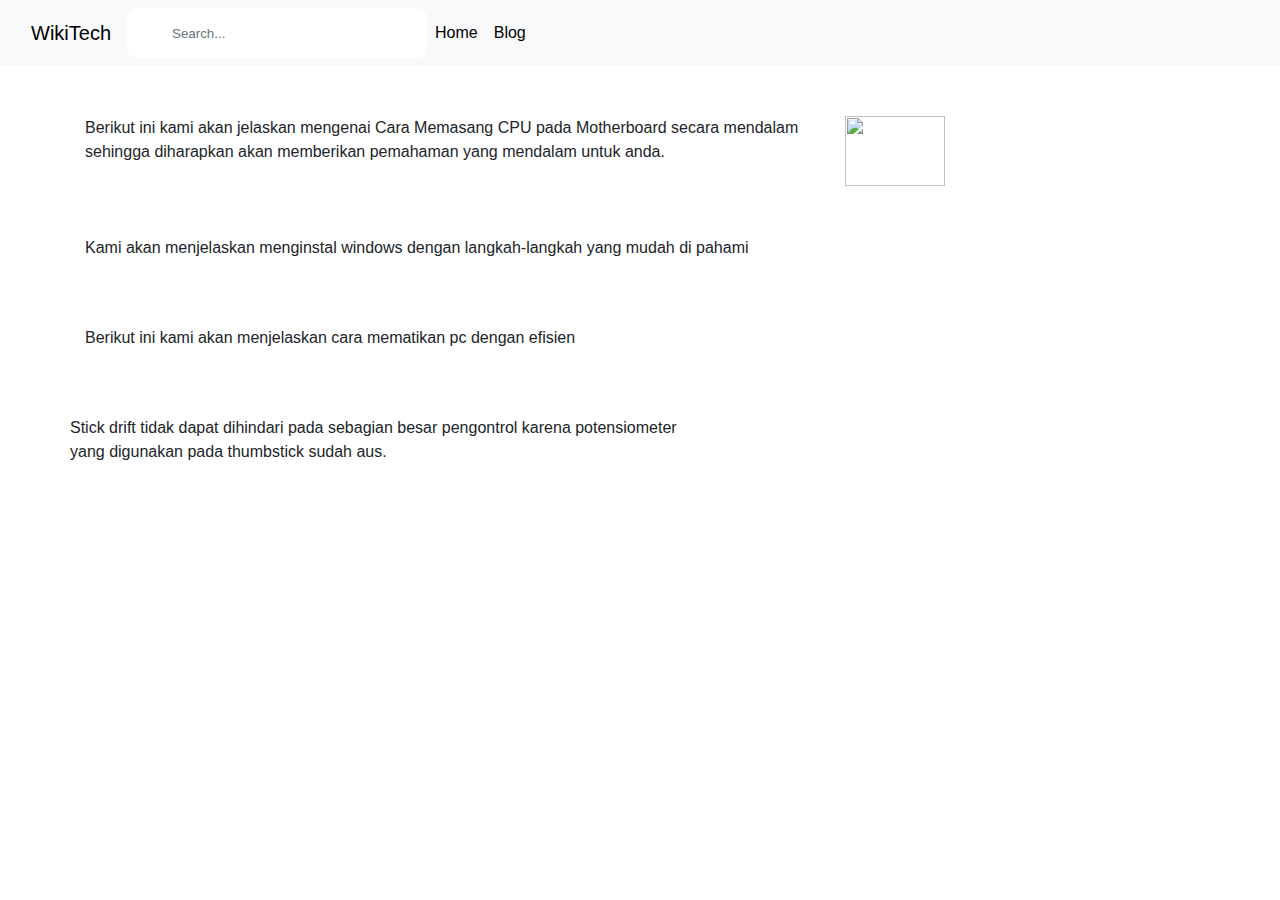
==== Index.html @ 737a7ea5 "fff" ====
<!doctype html>
<html lang="en">
<head>
    <meta charset="utf-8">
    <meta name="viewport" content="width=device-width, initial-scale=1">
    <title>Bootstrap demo</title>
    <link href="https://cdn.jsdelivr.net/npm/bootstrap@5.3.0/dist/css/bootstrap.min.css" rel="stylesheet" integrity="sha384-9ndCyUaIbzAi2FUVXJi0CjmCapSmO7SnpJef0486qhLnuZ2cdeRhO02iuK6FUUVM" crossorigin="anonymous">
    <link rel="stylesheet" href="https://cdnjs.cloudflare.com/ajax/libs/font-awesome/6.4.0/css/all.min.css" integrity="sha512-iecdLmaskl7CVkqkXNQ/ZH/XLlvWZOJyj7Yy7tcenmpD1ypASozpmT/E0iPtmFIB46ZmdtAc9eNBvH0H/ZpiBw==" crossorigin="anonymous" referrerpolicy="no-referrer" />
    <link rel="stylesheet" href="style.css">
    <link rel="stylesheet" href="https://cdnjs.cloudflare.com/ajax/libs/twitter-bootstrap/4.1.3/css/bootstrap.min.css">
    <link rel="stylesheet" href="https://cdnjs.cloudflare.com/ajax/libs/ionicons/2.0.1/css/ionicons.min.css">
    <link rel="stylesheet" href="https://cdnjs.cloudflare.com/ajax/libs/font-awesome/6.4.0/css/all.min.css" integrity="sha512-iecdLmaskl7CVkqkXNQ/ZH/XLlvWZOJyj7Yy7tcenmpD1ypASozpmT/E0iPtmFIB46ZmdtAc9eNBvH0H/ZpiBw==" crossorigin="anonymous" referrerpolicy="no-referrer" />
</head>
<body>
    <nav class="navbar navbar-expand-lg navbar-light bg-light">
        <div class="container-fluid">
            <a class="navbar-brand" href="#" style="color: black;">WikiTech</a>
            <div class="box">
                <div class="container-1">
                    <span class="icon"><i class="fa fa-search"></i></span>
                    <input type="search" id="search" placeholder="Search..." style="border-radius: 10px;" />
                </div>
            </div>
            <button class="navbar-toggler" type="button" data-bs-toggle="collapse" data-bs-target="#navbarNav" aria-controls="navbarNav" aria-expanded="false" aria-label="Toggle navigation">
            <span class="navbar-toggler-icon"></span>
            </button>
            <div class="collapse navbar-collapse" id="navbarNav" >
            <ul class="navbar-nav ms-auto" >
                <li class="nav-item">
                    <a class="nav-link active" aria-current="page" href="Index.html"style="color: black;">Home</a>
                </li>
                <li class="nav-item">
                    <a class="nav-link active" aria-current="page" href="#"style="color: black;">Blog</a>
                </li>
                </li>
                <li class="nav-item">
                    <a class="nav-link" href="#"style="color: black;"></a>
                </li>
            </ul>
            </div>
        </div>
    </nav>
    <main>
    <div class="container">
        <div class="Index-content">
            <div class="row" >
                <div class="col-8">
                    <p>Berikut ini kami akan jelaskan mengenai Cara Memasang CPU pada Motherboard secara mendalam sehingga diharapkan akan memberikan pemahaman yang mendalam untuk anda.</p>
                </div>
                <div class="col-4">
                    <img src="https://computory.com/wp-content/uploads/2019/02/tray-cpu-intel.jpg" alt="" style="width: 100px; height: 70px;">
                </div>
                
            </div>
        </div>
        <div class="Index-content">
            <div class="row" >
                <div class="col-8" >
                    <p>Kami akan menjelaskan menginstal windows dengan langkah-langkah yang mudah di pahami</p>
                </div>
                <div class="col-4">
                    <img src="https://cdn.wallpaperhub.app/cloudcache/2/b/c/3/7/5/2bc375a59ea8bb65dbd995b77ab56cbc3107a651.jpg" alt=""  width="100px">
                </div>
                
            </div>
        </div>
        <div class="Index-content">
            <div class="row" >
                <div class="col-8" >
                    <p>Berikut ini kami akan menjelaskan cara mematikan pc dengan efisien</p>
                </div>
                <div class="col-4">
                    <img src="https://media.pricebook.co.id/article/63e1ca8eb42c2e9fdf5b8714/63e1ca8eb42c2e9fdf5b8714_1675743281.webp" alt="" width="100px">
                </div>
                
            </div>
        </div>
        <div class="Index-content">
            <div class="row">
                <div class="row" >
                    <div class="col-8">
                        <p>Stick drift tidak dapat dihindari pada sebagian besar pengontrol karena potensiometer yang digunakan pada thumbstick sudah aus.</p>
                    </div>
                    <div class="col-4">
                        <img src="https://encrypted-tbn0.gstatic.com/images?q=tbn:ANd9GcRv6BOqKK4dxFEbJriDixnSkZEC3ZL3hDRFvA&usqp=CAU" alt="" width="100px" style="margin-left: 19px;">
                    </div>
                </div>
                
            </div>
        </div>
    </div>
    </main>
    <script src="https://cdnjs.cloudflare.com/ajax/libs/jquery/3.2.1/jquery.min.js"></script>    
    <script src="https://cdn.jsdelivr.net/npm/bootstrap@5.3.0/dist/js/bootstrap.bundle.min.js" integrity="sha384-geWF76RCwLtnZ8qwWowPQNguL3RmwHVBC9FhGdlKrxdiJJigb/j/68SIy3Te4Bkz" crossorigin="anonymous"></script>
</body>
</html>
---- style.css ----
.container-1{
    width: 300px;
    vertical-align: middle;
    white-space: nowrap;
    position: relative;
}

.container-1 input#search{
    width: 300px;
    height: 50px;
    background: white;
    border: none;
    font-size: 10pt;
    float: left;
    color: #63717f;
    padding-left: 45px;
    -webkit-border-radius: 5px;
    -moz-border-radius: 5px;
    border-radius: 5px;
}

.container-1 input#search::-webkit-input-placeholder {
    color: #65737e;
}
 .container-1 input#search:-moz-placeholder { /* Firefox 18- */
    color: #65737e;  
}
 .container-1 input#search::-moz-placeholder {  /* Firefox 19+ */
    color: #65737e;  
}
.container-1 input#search:-ms-input-placeholder {  
    color: #65737e;  
}

.container-1 .icon{
    position: absolute;
    top: 50%;
    margin-left: 17px;
    margin-top: 17px;
    z-index: 1;
    color: #4f5b66;
}

.Index-content {
    margin-top: 50px;

}
.card-kanan {
    margin-left: 200px;
}
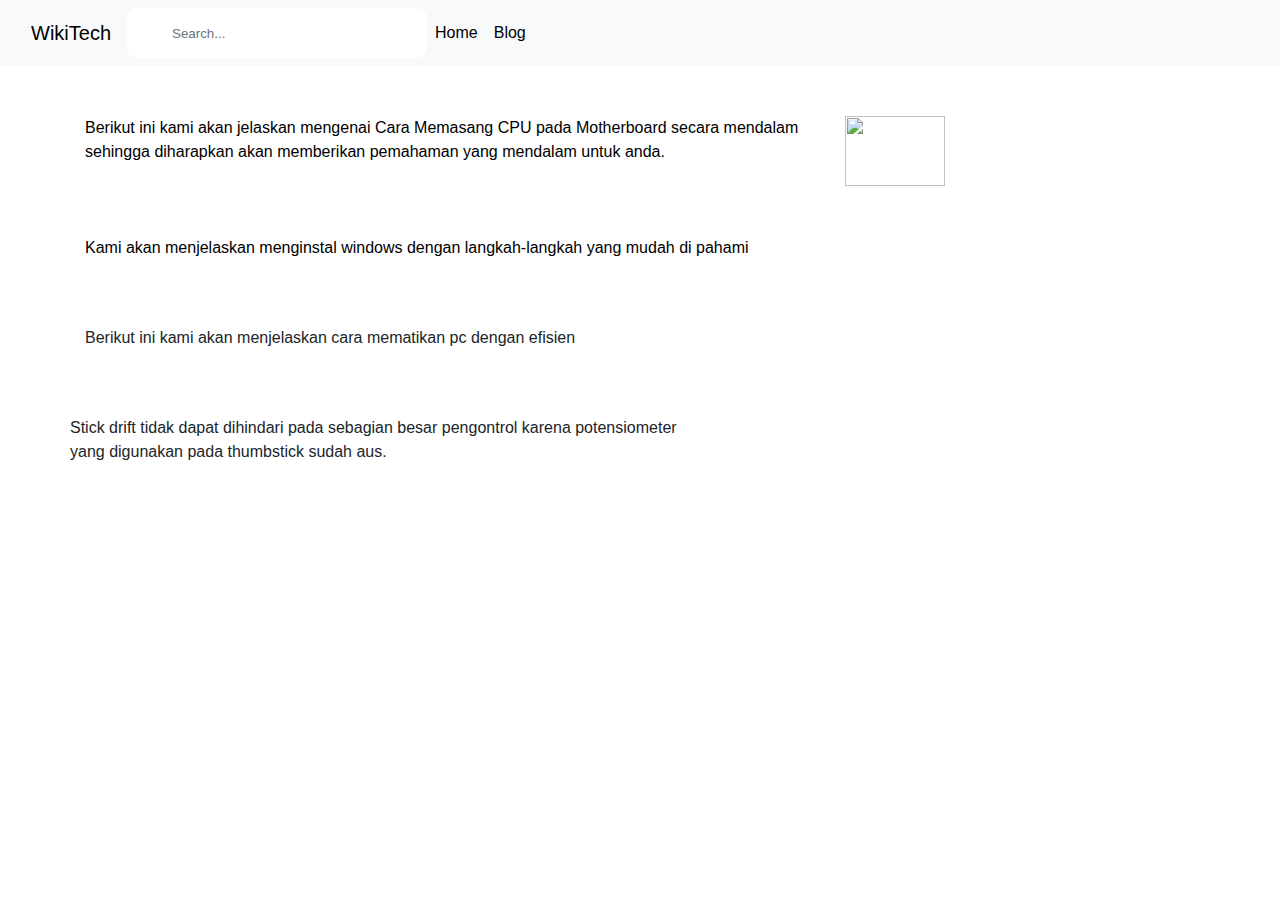
==== commit e0aa4b44: "ggggg" ====
--- a/Index.html
+++ b/Index.html
@@ -45,7 +45,7 @@
         <div class="Index-content">
             <div class="row" >
                 <div class="col-8">
-                    <p>Berikut ini kami akan jelaskan mengenai Cara Memasang CPU pada Motherboard secara mendalam sehingga diharapkan akan memberikan pemahaman yang mendalam untuk anda.</p>
+                    <a href="cara memasang cpu.html"><p>Berikut ini kami akan jelaskan mengenai Cara Memasang CPU pada Motherboard secara mendalam sehingga diharapkan akan memberikan pemahaman yang mendalam untuk anda.</p></a>
                 </div>
                 <div class="col-4">
                     <img src="https://computory.com/wp-content/uploads/2019/02/tray-cpu-intel.jpg" alt="" style="width: 100px; height: 70px;">
@@ -56,7 +56,7 @@
         <div class="Index-content">
             <div class="row" >
                 <div class="col-8" >
-                    <p>Kami akan menjelaskan menginstal windows dengan langkah-langkah yang mudah di pahami</p>
+                    <a href="cara memasang ram.html"><p>Kami akan menjelaskan menginstal windows dengan langkah-langkah yang mudah di pahami</p></a>
                 </div>
                 <div class="col-4">
                     <img src="https://cdn.wallpaperhub.app/cloudcache/2/b/c/3/7/5/2bc375a59ea8bb65dbd995b77ab56cbc3107a651.jpg" alt=""  width="100px">
--- a/style.css
+++ b/style.css
@@ -45,7 +45,22 @@
     margin-top: 50px;
 
 }
-.card-kanan {
-    margin-left: 200px;
+.Index-content a{
+    color: black;
 }
+.main-index {
+    margin-left: 100px;
+    margin-right: 100px;
+}
+.main-index h1 {
+    text-align: center;
+}
+.content {
+    margin-left: 400px;
+    margin-right: 400px;
 
+}
+.main-content {
+    text-align: justify;
+    margin-bottom: 10px;
+}
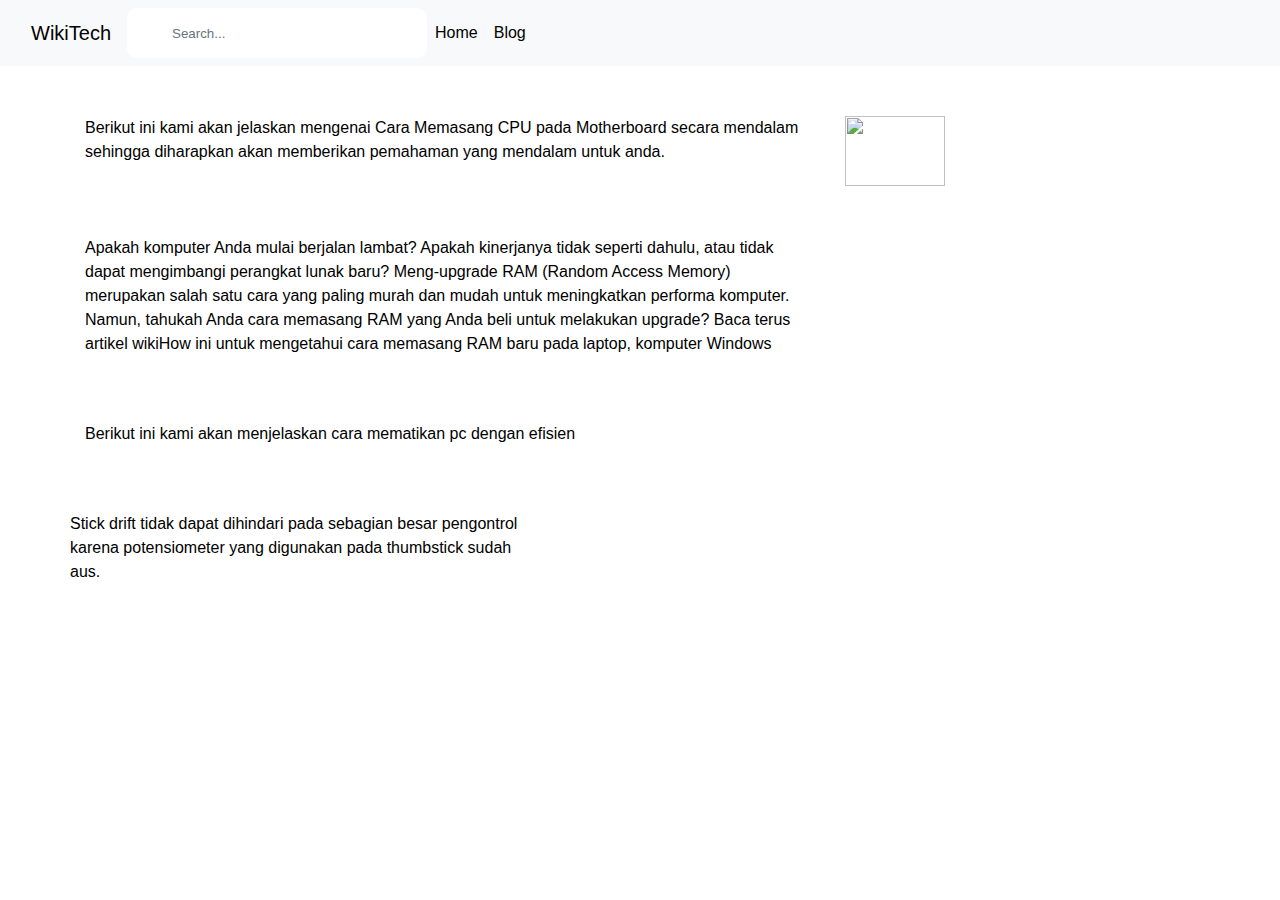
==== commit bf1caaec: "fff" ====
--- a/Index.html
+++ b/Index.html
@@ -56,18 +56,18 @@
         <div class="Index-content">
             <div class="row" >
                 <div class="col-8" >
-                    <a href="cara memasang ram.html"><p>Kami akan menjelaskan menginstal windows dengan langkah-langkah yang mudah di pahami</p></a>
+                    <a href="cara memasang ram.html"><p>Apakah komputer Anda mulai berjalan lambat? Apakah kinerjanya tidak seperti dahulu, atau tidak dapat mengimbangi perangkat lunak baru? Meng-upgrade RAM (Random Access Memory) merupakan salah satu cara yang paling murah dan mudah untuk meningkatkan performa komputer. Namun, tahukah Anda cara memasang RAM yang Anda beli untuk melakukan upgrade? Baca terus artikel wikiHow ini untuk mengetahui cara memasang RAM baru pada laptop, komputer Windows</p></a>
                 </div>
                 <div class="col-4">
-                    <img src="https://cdn.wallpaperhub.app/cloudcache/2/b/c/3/7/5/2bc375a59ea8bb65dbd995b77ab56cbc3107a651.jpg" alt=""  width="100px">
+                    <img src="https://img.freepik.com/premium-vector/computer-ram-memory-computer-hardware-components-vector-stock-illustration_100456-9781.jpg" alt=""  width="100px">
                 </div>
                 
             </div>
         </div>
         <div class="Index-content">
             <div class="row" >
-                <div class="col-8" >
-                    <p>Berikut ini kami akan menjelaskan cara mematikan pc dengan efisien</p>
+                <div class="col-6" >
+                    <a href="cara mematikan pc dengan cepat.html"><p>Berikut ini kami akan menjelaskan cara mematikan pc dengan efisien</p>
                 </div>
                 <div class="col-4">
                     <img src="https://media.pricebook.co.id/article/63e1ca8eb42c2e9fdf5b8714/63e1ca8eb42c2e9fdf5b8714_1675743281.webp" alt="" width="100px">
@@ -78,8 +78,8 @@
         <div class="Index-content">
             <div class="row">
                 <div class="row" >
-                    <div class="col-8">
-                        <p>Stick drift tidak dapat dihindari pada sebagian besar pengontrol karena potensiometer yang digunakan pada thumbstick sudah aus.</p>
+                    <div class="col-6">
+                        <a href="Cara menagtasi drifting di stick console .html"><p>Stick drift tidak dapat dihindari pada sebagian besar pengontrol karena potensiometer yang digunakan pada thumbstick sudah aus.</p></a>
                     </div>
                     <div class="col-4">
                         <img src="https://encrypted-tbn0.gstatic.com/images?q=tbn:ANd9GcRv6BOqKK4dxFEbJriDixnSkZEC3ZL3hDRFvA&usqp=CAU" alt="" width="100px" style="margin-left: 19px;">
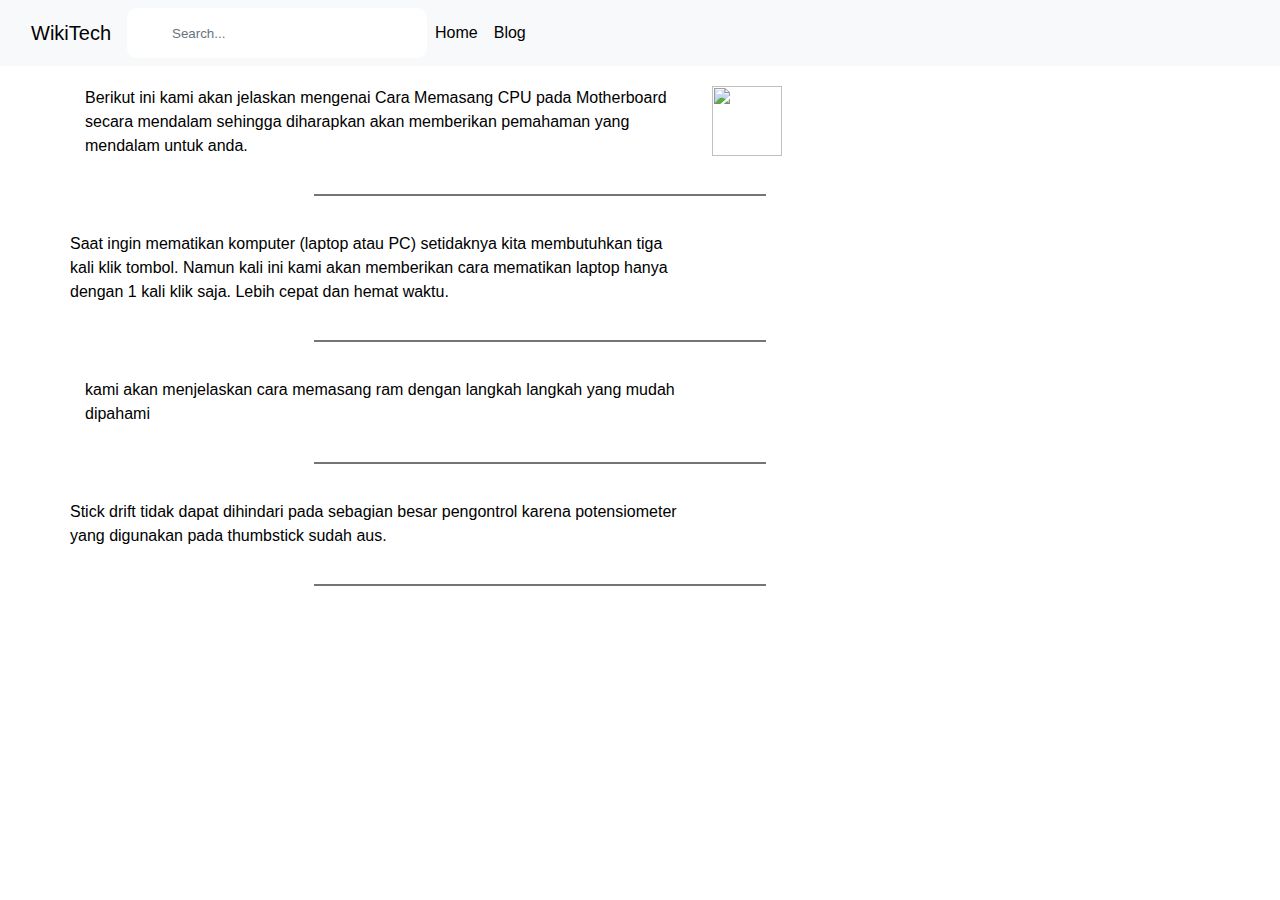
==== commit b444f1c6: "ggfsf" ====
--- a/Index.html
+++ b/Index.html
@@ -42,53 +42,56 @@
     </nav>
     <main>
     <div class="container">
-        <div class="Index-content">
-            <div class="row" >
-                <div class="col-8">
-                    <a href="cara memasang cpu.html"><p>Berikut ini kami akan jelaskan mengenai Cara Memasang CPU pada Motherboard secara mendalam sehingga diharapkan akan memberikan pemahaman yang mendalam untuk anda.</p></a>
-                </div>
-                <div class="col-4">
-                    <img src="https://computory.com/wp-content/uploads/2019/02/tray-cpu-intel.jpg" alt="" style="width: 100px; height: 70px;">
-                </div>
-                
-            </div>
-        </div>
-        <div class="Index-content">
-            <div class="row" >
-                <div class="col-8" >
-                    <a href="cara memasang ram.html"><p>Apakah komputer Anda mulai berjalan lambat? Apakah kinerjanya tidak seperti dahulu, atau tidak dapat mengimbangi perangkat lunak baru? Meng-upgrade RAM (Random Access Memory) merupakan salah satu cara yang paling murah dan mudah untuk meningkatkan performa komputer. Namun, tahukah Anda cara memasang RAM yang Anda beli untuk melakukan upgrade? Baca terus artikel wikiHow ini untuk mengetahui cara memasang RAM baru pada laptop, komputer Windows</p></a>
-                </div>
-                <div class="col-4">
-                    <img src="https://img.freepik.com/premium-vector/computer-ram-memory-computer-hardware-components-vector-stock-illustration_100456-9781.jpg" alt=""  width="100px">
-                </div>
-                
-            </div>
-        </div>
-        <div class="Index-content">
-            <div class="row" >
-                <div class="col-6" >
-                    <a href="cara mematikan pc dengan cepat.html"><p>Berikut ini kami akan menjelaskan cara mematikan pc dengan efisien</p>
-                </div>
-                <div class="col-4">
-                    <img src="https://media.pricebook.co.id/article/63e1ca8eb42c2e9fdf5b8714/63e1ca8eb42c2e9fdf5b8714_1675743281.webp" alt="" width="100px">
-                </div>
-                
-            </div>
-        </div>
-        <div class="Index-content">
-            <div class="row">
-                <div class="row" >
-                    <div class="col-6">
-                        <a href="Cara menagtasi drifting di stick console .html"><p>Stick drift tidak dapat dihindari pada sebagian besar pengontrol karena potensiometer yang digunakan pada thumbstick sudah aus.</p></a>
-                    </div>
-                    <div class="col-4">
-                        <img src="https://encrypted-tbn0.gstatic.com/images?q=tbn:ANd9GcRv6BOqKK4dxFEbJriDixnSkZEC3ZL3hDRFvA&usqp=CAU" alt="" width="100px" style="margin-left: 19px;">
+        <div class="leftside">
+                <div class="Index-content">
+                    <div class="row" >
+                        <div class="col-8">
+                            <a href="cara memasang cpu.html"><p>Berikut ini kami akan jelaskan mengenai Cara Memasang CPU pada Motherboard secara mendalam sehingga diharapkan akan memberikan pemahaman yang mendalam untuk anda.</p></a>
+                        </div>
+                        <div class="col-4">
+                            <img src="https://computory.com/wp-content/uploads/2019/02/tray-cpu-intel.jpg" alt="" style="width: 100px; height: 70px; width: 70px;">
+                        </div>
+                        <hr>
                     </div>
                 </div>
-                
-            </div>
+                <div class="Index-content">
+                    <div class="row">
+                        <div class="row" >
+                            <div class="col-8">
+                                <a href="cara mematikan pc dengan cepat.html"><p>Saat ingin mematikan komputer (laptop atau PC) setidaknya kita membutuhkan tiga kali klik tombol. Namun kali ini kami akan memberikan cara mematikan laptop hanya dengan 1 kali klik saja. Lebih cepat dan hemat waktu.</p></a>
+                            </div>
+                            <div class="col-4">
+                                <img src="https://cdn5.vectorstock.com/i/1000x1000/74/44/desktop-computer-black-and-white-2d-flat-vector-35357444.jpg" alt="" width="100px" style="margin-left: 19px;">
+                            </div>
+                        </div>
+                        <hr>
+                    </div>
+                </div>
+                <div class="Index-content">
+                    <div class="row" >
+                        <div class="col-8" >
+                            <a href="cara memasang ram.html"><p>kami akan menjelaskan cara memasang ram dengan langkah langkah yang mudah dipahami</p></a>
+                        </div>
+                        <div class="col-4">
+                            <img src="https://img.freepik.com/premium-vector/computer-ram-memory-computer-hardware-components-vector-stock-illustration_100456-9781.jpg" alt=""  width="100px">
+                        </div>
+                        <hr>
+                    </div>
+                </div>
+                <div class="Index-content">
+                    <div class="row">
+                        <div class="row" >
+                            <div class="col-8">
+                                <a href="Cara menagtasi drifting di stick console .html"><p>Stick drift tidak dapat dihindari pada sebagian besar pengontrol karena potensiometer yang digunakan pada thumbstick sudah aus.</p></a>
+                            </div>
+                            <div class="col-4">
+                                <img src="https://encrypted-tbn0.gstatic.com/images?q=tbn:ANd9GcRv6BOqKK4dxFEbJriDixnSkZEC3ZL3hDRFvA&usqp=CAU" alt="" width="100px" style="margin-left: 19px;">
+                            </div>
+                        </div>
+                        <hr>
+                    </div>
+                </div>
         </div>
-    </div>
     </main>
     <script src="https://cdnjs.cloudflare.com/ajax/libs/jquery/3.2.1/jquery.min.js"></script>    
     <script src="https://cdn.jsdelivr.net/npm/bootstrap@5.3.0/dist/js/bootstrap.bundle.min.js" integrity="sha384-geWF76RCwLtnZ8qwWowPQNguL3RmwHVBC9FhGdlKrxdiJJigb/j/68SIy3Te4Bkz" crossorigin="anonymous"></script>
--- a/style.css
+++ b/style.css
@@ -42,11 +42,16 @@
 }
 
 .Index-content {
-    margin-top: 50px;
-
+    margin-top: 20px;
+    margin-right: 200px;
 }
 .Index-content a{
     color: black;
+}
+.Index-content hr {
+    margin-top: 20px;
+    border: 1px solid #747576;
+    width: 450px;
 }
 .main-index {
     margin-left: 100px;
@@ -58,9 +63,29 @@
 .content {
     margin-left: 400px;
     margin-right: 400px;
-
 }
 .main-content {
     text-align: justify;
     margin-bottom: 10px;
 }
+.left-content {
+    flex: 1;
+}
+
+.right-content {
+    flex: 1;
+}
+.content-footer {
+    margin-left: 20%;
+    margin-right: 20%;
+}
+.image-wrapper {
+    display: flex;
+    align-items: center;
+    margin-top: 10px;
+    margin-right: 50px;
+}
+.text-wrapper {
+    margin-left: 10px; /* Sesuaikan margin sesuai kebutuhan */
+    margin-top: 5px;
+}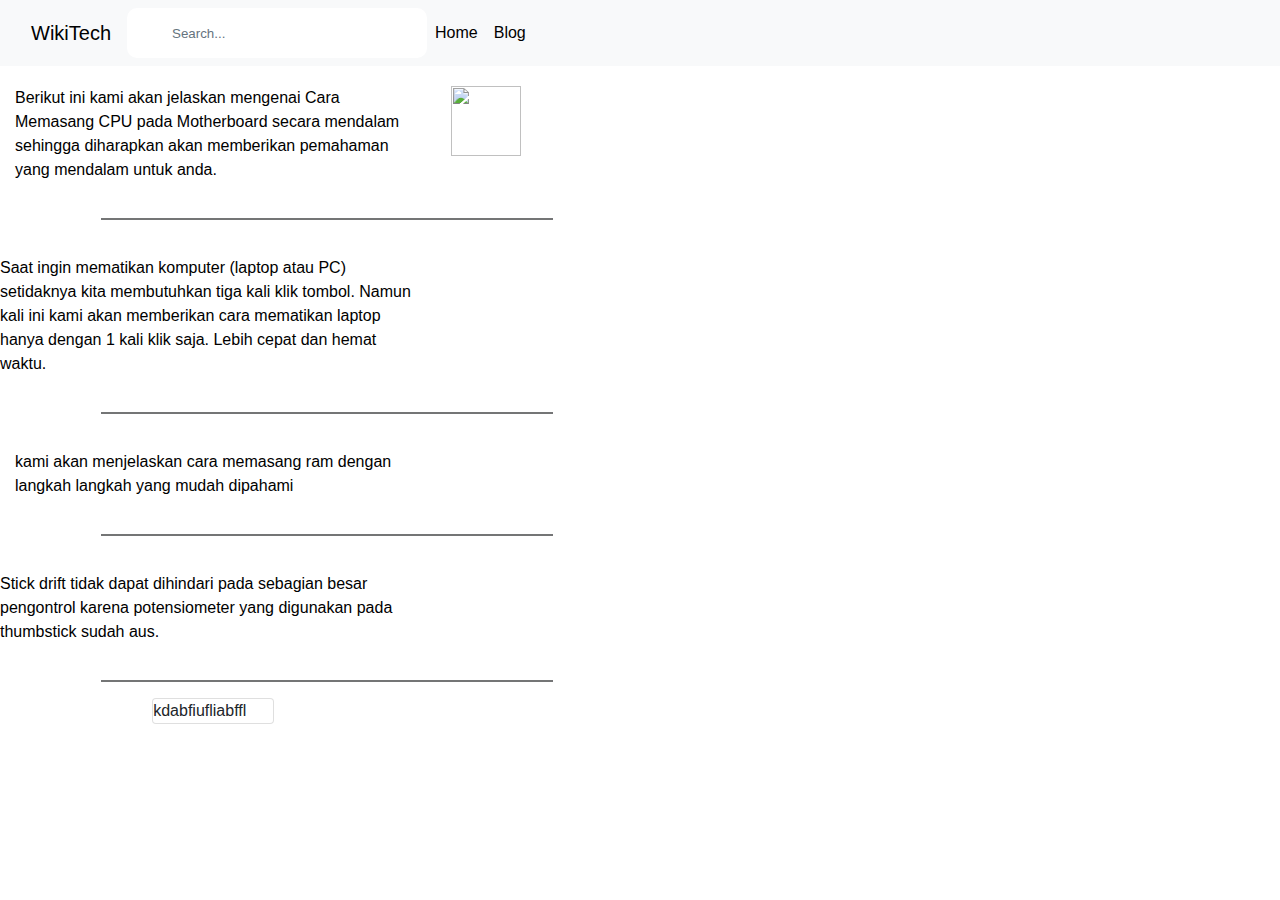
==== commit 01d13738: "ffff" ====
--- a/Index.html
+++ b/Index.html
@@ -41,8 +41,9 @@
         </div>
     </nav>
     <main>
-    <div class="container">
-        <div class="leftside">
+    <div class="container-fluid">
+        <div class="row">
+            <div class="col-8">
                 <div class="Index-content">
                     <div class="row" >
                         <div class="col-8">
@@ -91,6 +92,13 @@
                         <hr>
                     </div>
                 </div>
+                <div>
+            </div>
+            <div class="col-4">
+                <div class="card" style="margin-left: 50%;">
+                    kdabfiufliabffl
+                </div>
+            </div>
         </div>
     </main>
     <script src="https://cdnjs.cloudflare.com/ajax/libs/jquery/3.2.1/jquery.min.js"></script>    
--- a/style.css
+++ b/style.css
@@ -88,4 +88,13 @@
 .text-wrapper {
     margin-left: 10px; /* Sesuaikan margin sesuai kebutuhan */
     margin-top: 5px;
+}
+aside{
+    width:25%;
+    height:330px;
+    float:right;
+    background:#FF7F50;
+    padding:10px;
+}
+.card {
 }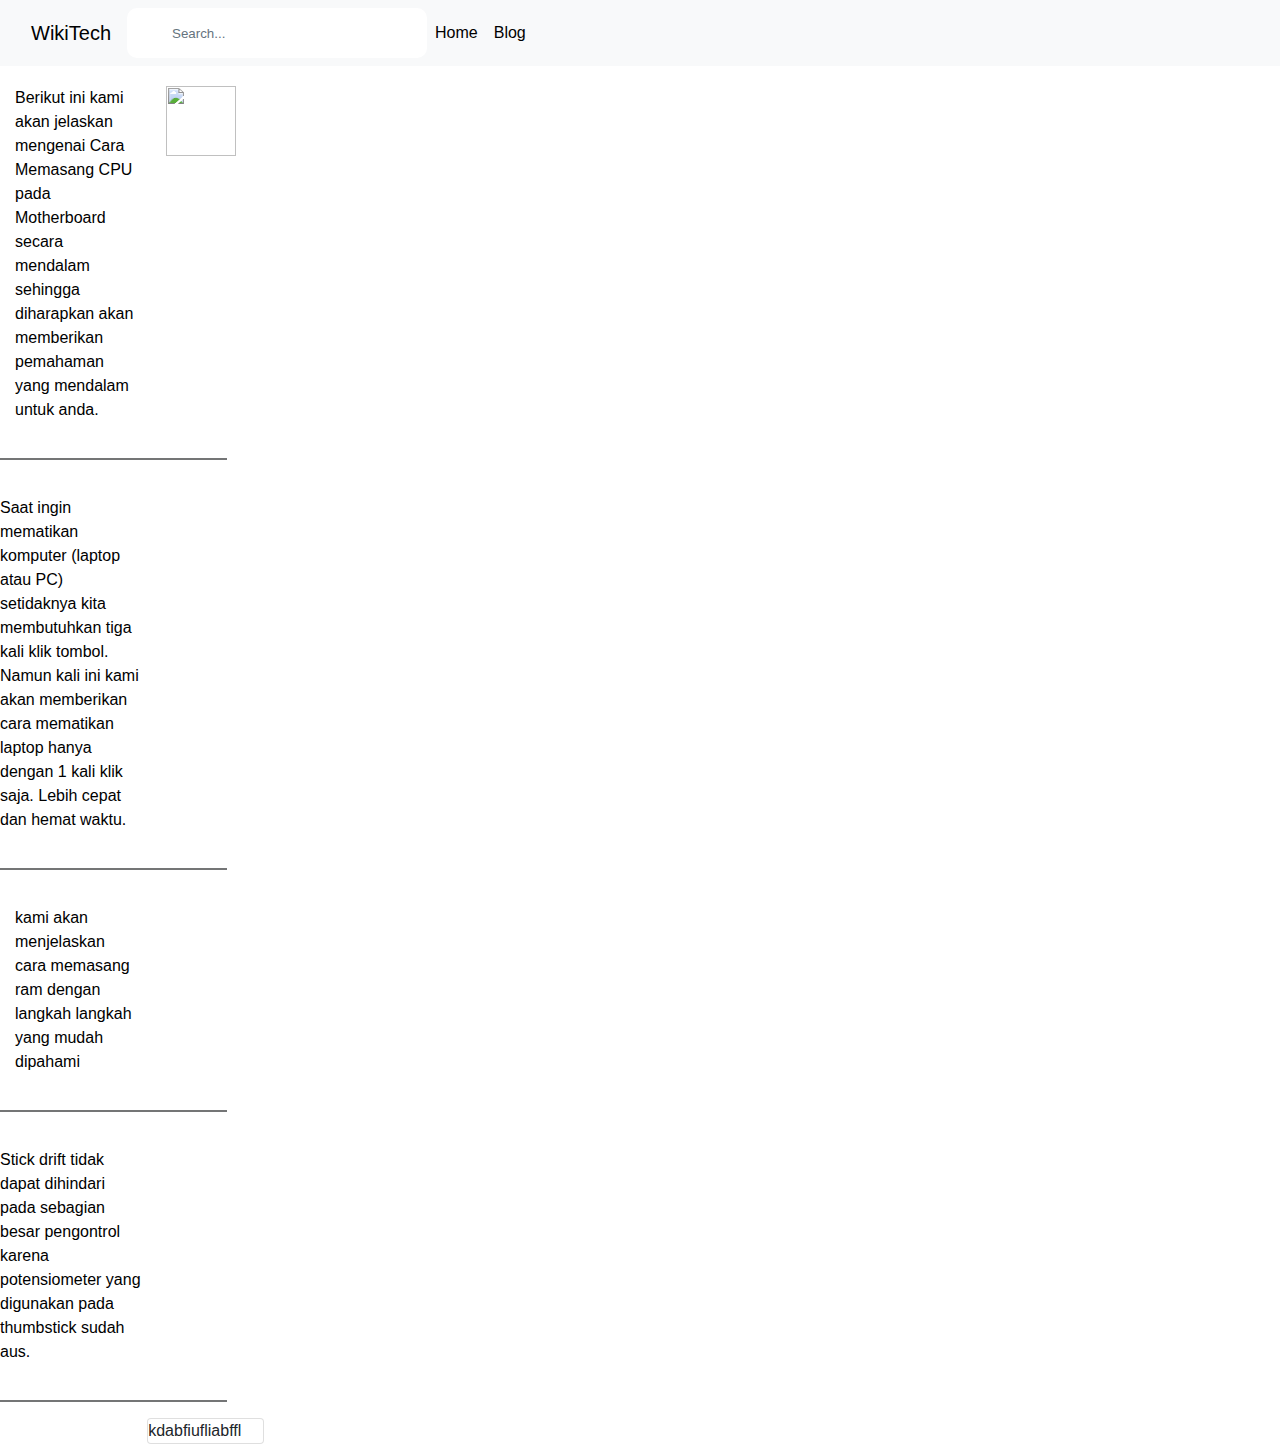
==== commit 5bf48b25: "ffff" ====
--- a/Index.html
+++ b/Index.html
@@ -43,7 +43,7 @@
     <main>
     <div class="container-fluid">
         <div class="row">
-            <div class="col-8">
+            <div class="col-4">
                 <div class="Index-content">
                     <div class="row" >
                         <div class="col-8">
@@ -94,7 +94,7 @@
                 </div>
                 <div>
             </div>
-            <div class="col-4">
+            <div class="col-8">
                 <div class="card" style="margin-left: 50%;">
                     kdabfiufliabffl
                 </div>
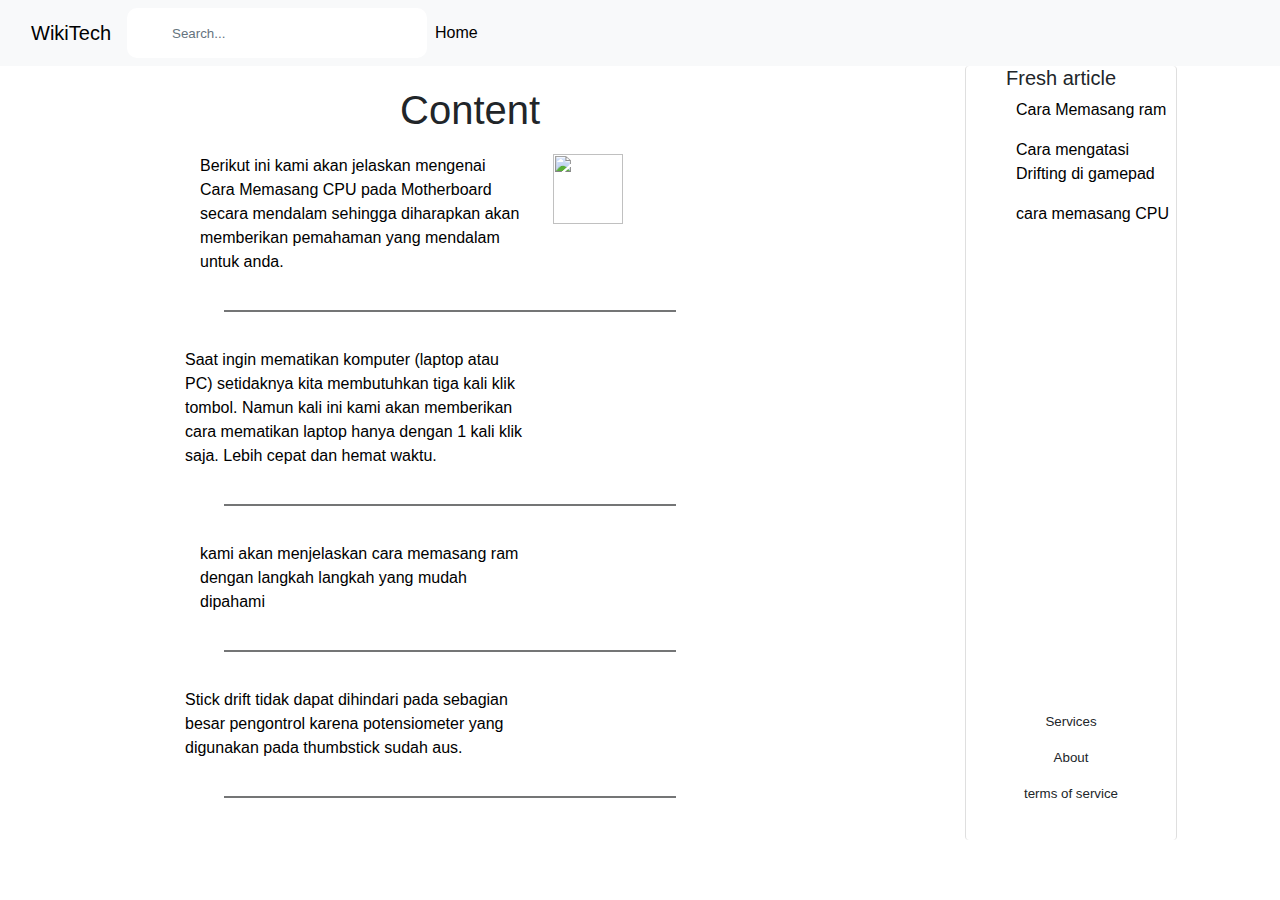
==== commit 107a8cf1: "GDGDG" ====
--- a/Index.html
+++ b/Index.html
@@ -30,7 +30,7 @@
                     <a class="nav-link active" aria-current="page" href="Index.html"style="color: black;">Home</a>
                 </li>
                 <li class="nav-item">
-                    <a class="nav-link active" aria-current="page" href="#"style="color: black;">Blog</a>
+                    <a class="nav-link active" aria-current="page" href="#"style="color: black;"></a>
                 </li>
                 </li>
                 <li class="nav-item">
@@ -41,9 +41,12 @@
         </div>
     </nav>
     <main>
-    <div class="container-fluid">
+    <div class="container-fluid" style="padding-left: 200px;">
         <div class="row">
-            <div class="col-4">
+        <div class="col-8">
+                <div class="Index-content">
+                    <h1 style="margin-left: 200px;">Content</h1>
+                </div>
                 <div class="Index-content">
                     <div class="row" >
                         <div class="col-8">
@@ -94,12 +97,37 @@
                 </div>
                 <div>
             </div>
-            <div class="col-8">
-                <div class="card" style="margin-left: 50%;">
-                    kdabfiufliabffl
+        </div>
+        <div class="col-4" style="padding-left: 50px; padding-right: 50px; ">
+            <div class="card" style="border-top: 0px; border-bottom: 0; height: max-content; width: 80%;">
+                <div style="margin-left: 10px; margin-left: 10px ; margin-bottom: 450px;">
+                    <h5 style="text-align: justify; margin-left: 30px;">Fresh article</h5>
+                    <ul style="list-style-type: none;">
+                        <li style="text-decoration: none; margin-top: 5px; ">
+                            <div class="container" style="margin-right: 2%; ">
+                            </div>
+                            <a href="cara memasang ram.html" style="text-decoration: none; color: black; cursor: pointer;" ><p>Cara Memasang ram</p></a>
+                        </li>
+                        <li style="text-decoration: none;">
+                            
+                            <a href="Cara menagtasi drifting di stick console .html" style="text-decoration: none; color: black; cursor: pointer;"><p>Cara mengatasi Drifting di gamepad</p></a>
+                        </li>
+                        <li style="text-decoration: none;">
+                            
+                            <a href="cara memasang cpu.html" style="text-decoration: none; color: black; cursor: pointer;"><p>cara memasang CPU</p></a>
+                        </li>
+                    </ul>
                 </div>
-            </div>
+                <div class="footer">
+                    <nav>
+                        <li><p>Services</p></li>
+                        <li><p>About</p></li>
+                        <li><p>terms of service</p></li>
+                    </nav>
+                </div>
+            </div> 
         </div>
+    </div>
     </main>
     <script src="https://cdnjs.cloudflare.com/ajax/libs/jquery/3.2.1/jquery.min.js"></script>    
     <script src="https://cdn.jsdelivr.net/npm/bootstrap@5.3.0/dist/js/bootstrap.bundle.min.js" integrity="sha384-geWF76RCwLtnZ8qwWowPQNguL3RmwHVBC9FhGdlKrxdiJJigb/j/68SIy3Te4Bkz" crossorigin="anonymous"></script>
--- a/style.css
+++ b/style.css
@@ -96,5 +96,11 @@
     background:#FF7F50;
     padding:10px;
 }
-.card {
+.footer nav {
+    list-style-type: none;
+    font-size: smaller;
+}
+.footer {
+    text-align: center;
+    padding: 20px;
 }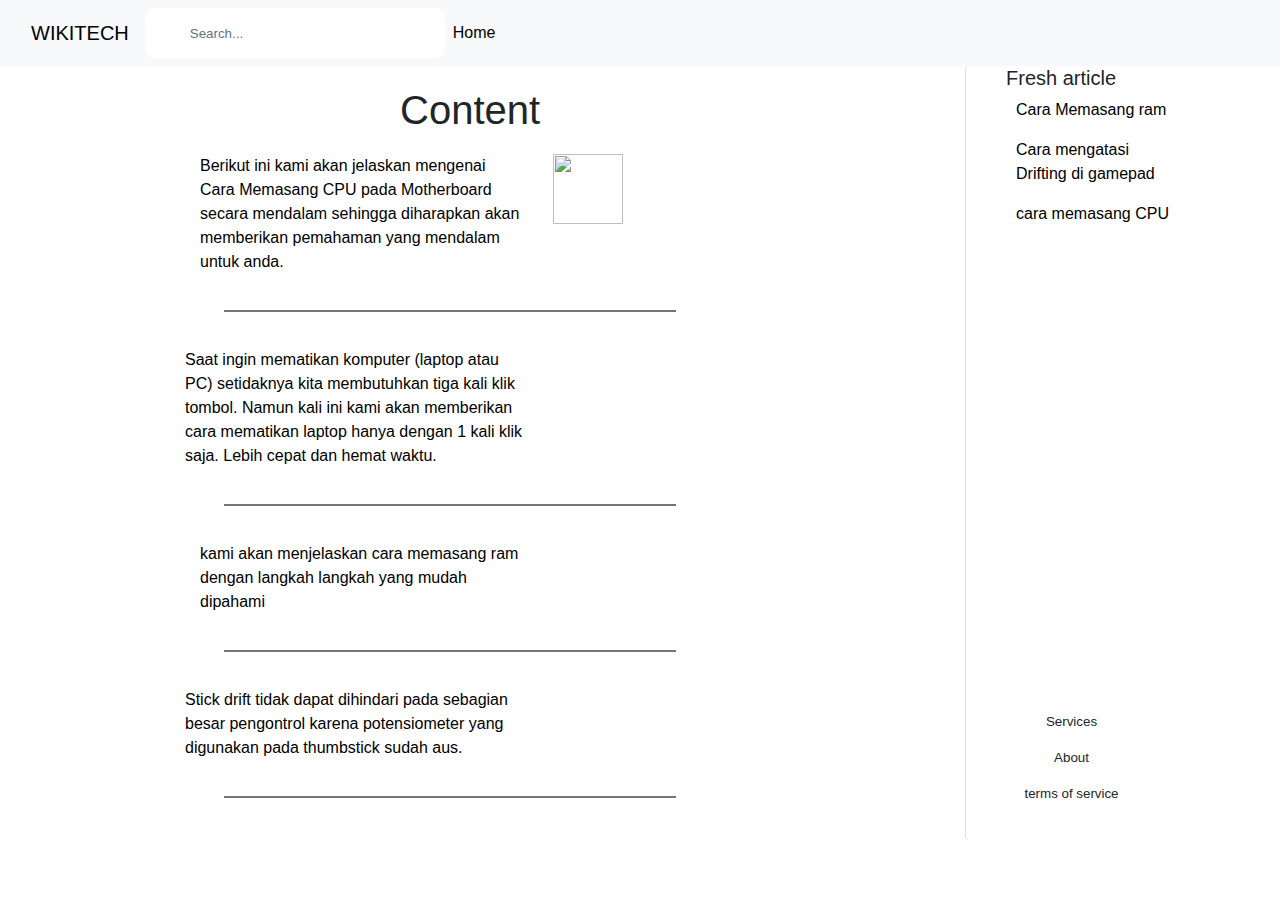
==== commit ce0bc779: "fffad" ====
--- a/Index.html
+++ b/Index.html
@@ -14,7 +14,7 @@
 <body>
     <nav class="navbar navbar-expand-lg navbar-light bg-light">
         <div class="container-fluid">
-            <a class="navbar-brand" href="#" style="color: black;">WikiTech</a>
+            <a class="navbar-brand" href="#" style="color: black;">WIKITECH</a>
             <div class="box">
                 <div class="container-1">
                     <span class="icon"><i class="fa fa-search"></i></span>
@@ -99,7 +99,7 @@
             </div>
         </div>
         <div class="col-4" style="padding-left: 50px; padding-right: 50px; ">
-            <div class="card" style="border-top: 0px; border-bottom: 0; height: max-content; width: 80%;">
+            <div class="card" style="border-top: 0px; border-bottom: 0; height: max-content; width: 80%; border-right: 0;">
                 <div style="margin-left: 10px; margin-left: 10px ; margin-bottom: 450px;">
                     <h5 style="text-align: justify; margin-left: 30px;">Fresh article</h5>
                     <ul style="list-style-type: none;">
